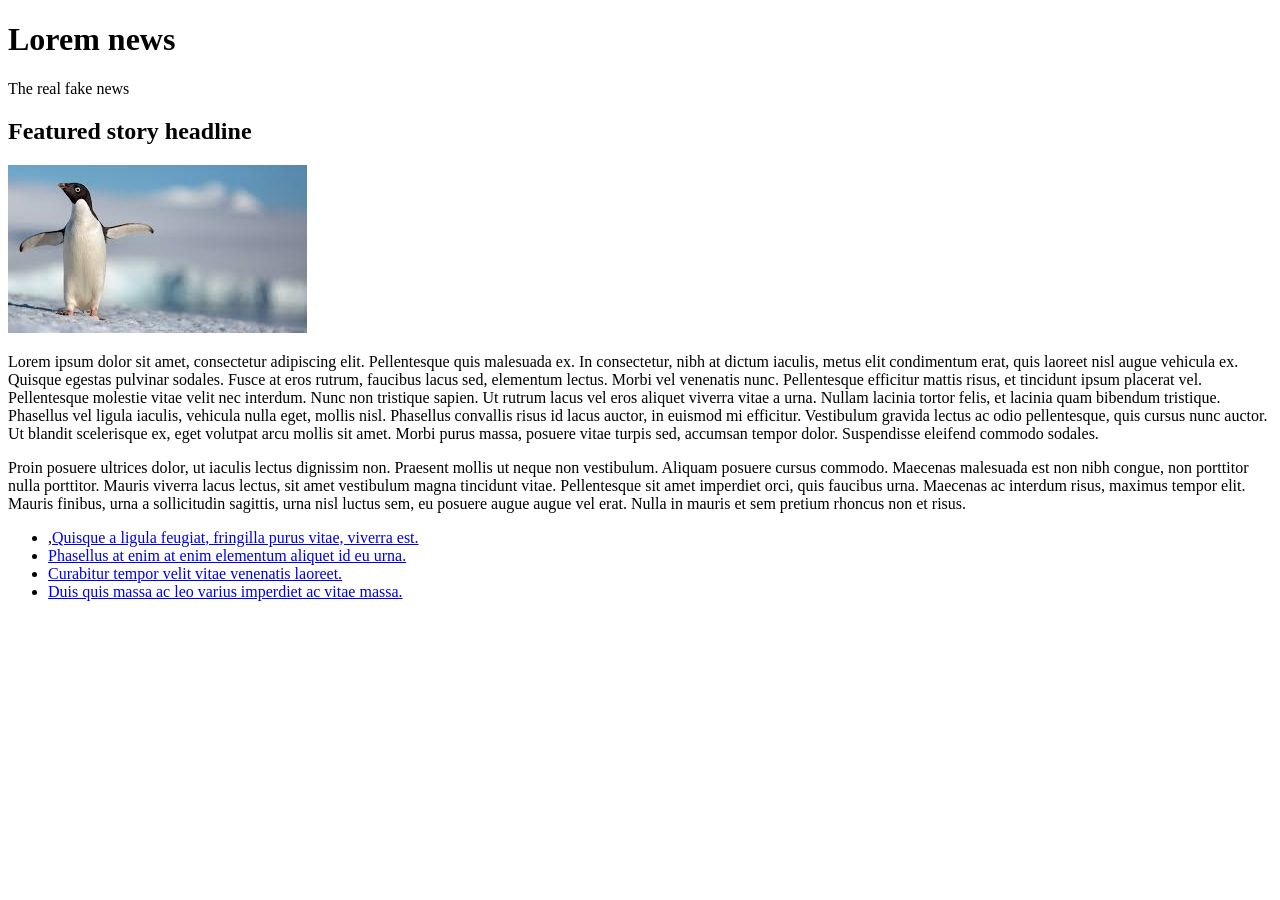
==== html/lorem.html @ c79dd784 "newsletter markup exericise" ====
<!-- newsletter markup exercise -->
<!DOCTYPE html>
<html>
  <head>
    <meta charset = "utf-8">
    <title>Lorem News</title>

  </head>
  <body>
    <header>
      <h1>Lorem news</h1>
      <span>The real fake news </span>
    </header>
    <main>
      <article class="">
         <h2> Featured story headline</h2>
         <img src="[data-uri]">
         <p>Lorem ipsum dolor sit amet, consectetur adipiscing elit. Pellentesque quis malesuada ex. In consectetur, nibh at dictum iaculis, metus elit condimentum erat, quis laoreet nisl augue vehicula ex. Quisque egestas pulvinar sodales. Fusce at eros rutrum, faucibus lacus sed, elementum lectus. Morbi vel venenatis nunc. Pellentesque efficitur mattis risus, et tincidunt ipsum placerat vel. Pellentesque molestie vitae velit nec interdum. Nunc non tristique sapien. Ut rutrum lacus vel eros aliquet viverra vitae a urna. Nullam lacinia tortor felis, et lacinia quam bibendum tristique. Phasellus vel ligula iaculis, vehicula nulla eget, mollis nisl. Phasellus convallis risus id lacus auctor, in euismod mi efficitur. Vestibulum gravida lectus ac odio pellentesque, quis cursus nunc auctor. Ut blandit scelerisque ex, eget volutpat arcu mollis sit amet. Morbi purus massa, posuere vitae turpis sed, accumsan tempor dolor. Suspendisse eleifend commodo sodales.</p>
         <p>Proin posuere ultrices dolor, ut iaculis lectus dignissim non. Praesent mollis ut neque non vestibulum. Aliquam posuere cursus commodo. Maecenas malesuada est non nibh congue, non porttitor nulla porttitor. Mauris viverra lacus lectus, sit amet vestibulum magna tincidunt vitae. Pellentesque sit amet imperdiet orci, quis faucibus urna. Maecenas ac interdum risus, maximus tempor elit. Mauris finibus, urna a sollicitudin sagittis, urna nisl luctus sem, eu posuere augue augue vel erat. Nulla in mauris et sem pretium rhoncus non et risus.</p>
      </article>
      <nav>
        <ul>
          <li>,<a href="#">Quisque a ligula feugiat, fringilla purus vitae, viverra est.</a></li>
          <li><a href="#">Phasellus at enim at enim elementum aliquet id eu urna.</a></li>
          <li><a href="#">Curabitur tempor velit vitae venenatis laoreet.</a></li>
          <li><a href="#">Duis quis massa ac leo varius imperdiet ac vitae massa.</a></li>
        </ul>
      </nav>
    </main>
  </body>
</html>
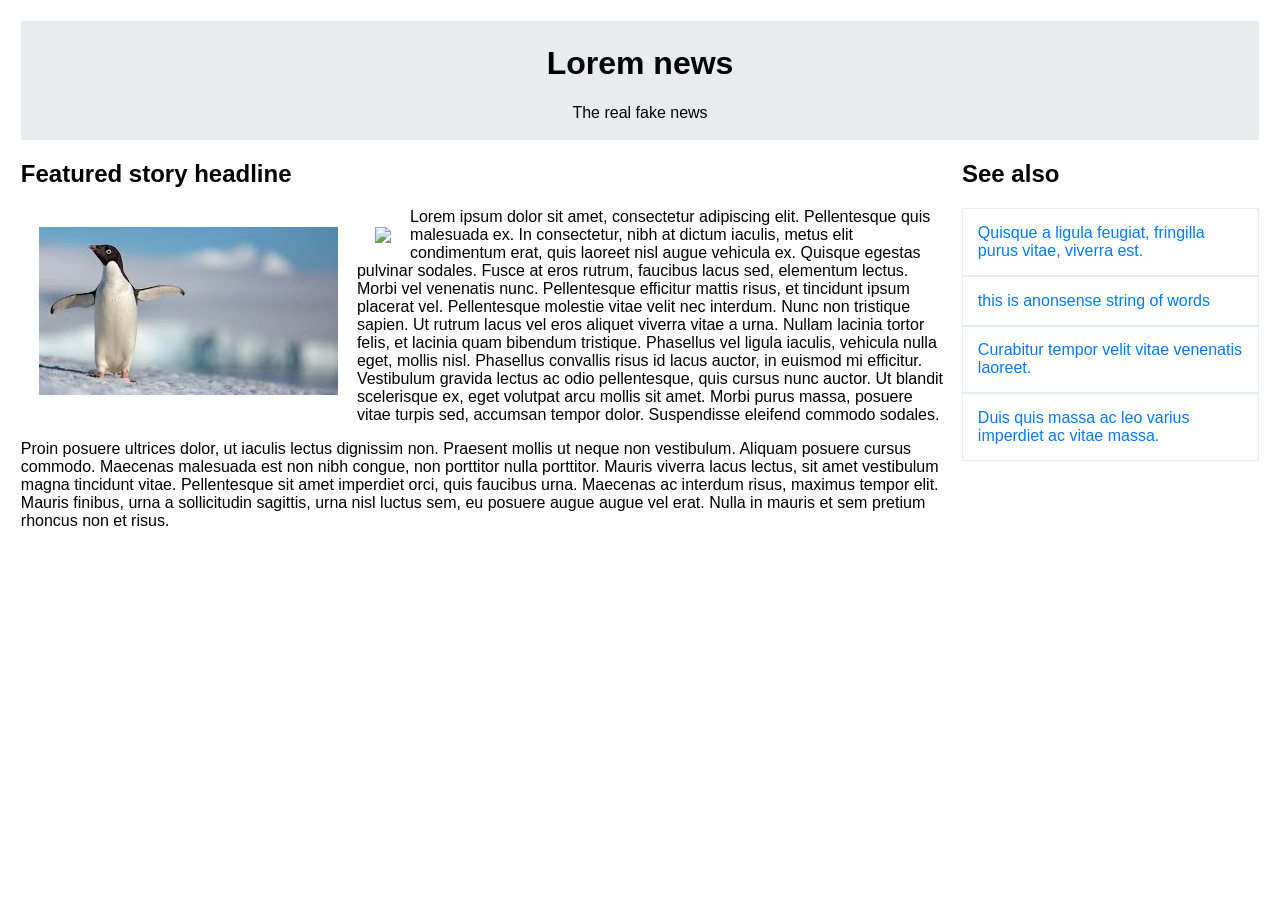
==== commit 38b10d5b: "bootstrap" ====
--- a/html/lorem.html
+++ b/html/lorem.html
@@ -4,28 +4,69 @@
   <head>
     <meta charset = "utf-8">
     <title>Lorem News</title>
+    <style>
+      body {
+        font-family: "Segoe UI", sans-serif;
+        padding: 1%
+      }
+      header{
+        background: #e9ecef;
+        text-align: center;
+        padding-top: 0.25%;
+        padding-bottom: 1.5%;
+      }
+      #motto {
+        fornt-style: italic;
+      }
+      main {
+        width: 75%;
+        float: left;
+      }
+      nav {
+        width: 24%;
+        float: right;
+      }
+      main img {
+        float: left;
+        margin: 2%;
+      }
+      nav ul{
+        list-style: none;
+        padding: 0;
+      }
+      nav li{
+        padding: 5%;
+        border: 1px solid #e9ecef;
+      }
+      .article {
+        color: #007bff;
+        text-decoration: none;
+      }
+    </style>
 
   </head>
   <body>
     <header>
       <h1>Lorem news</h1>
-      <span>The real fake news </span>
+      <span id = "motto">The real fake news </span>
     </header>
     <main>
       <article class="">
          <h2> Featured story headline</h2>
          <img src="[data-uri]">
+         <img src="http://via.placeholder.com/200x200">
          <p>Lorem ipsum dolor sit amet, consectetur adipiscing elit. Pellentesque quis malesuada ex. In consectetur, nibh at dictum iaculis, metus elit condimentum erat, quis laoreet nisl augue vehicula ex. Quisque egestas pulvinar sodales. Fusce at eros rutrum, faucibus lacus sed, elementum lectus. Morbi vel venenatis nunc. Pellentesque efficitur mattis risus, et tincidunt ipsum placerat vel. Pellentesque molestie vitae velit nec interdum. Nunc non tristique sapien. Ut rutrum lacus vel eros aliquet viverra vitae a urna. Nullam lacinia tortor felis, et lacinia quam bibendum tristique. Phasellus vel ligula iaculis, vehicula nulla eget, mollis nisl. Phasellus convallis risus id lacus auctor, in euismod mi efficitur. Vestibulum gravida lectus ac odio pellentesque, quis cursus nunc auctor. Ut blandit scelerisque ex, eget volutpat arcu mollis sit amet. Morbi purus massa, posuere vitae turpis sed, accumsan tempor dolor. Suspendisse eleifend commodo sodales.</p>
          <p>Proin posuere ultrices dolor, ut iaculis lectus dignissim non. Praesent mollis ut neque non vestibulum. Aliquam posuere cursus commodo. Maecenas malesuada est non nibh congue, non porttitor nulla porttitor. Mauris viverra lacus lectus, sit amet vestibulum magna tincidunt vitae. Pellentesque sit amet imperdiet orci, quis faucibus urna. Maecenas ac interdum risus, maximus tempor elit. Mauris finibus, urna a sollicitudin sagittis, urna nisl luctus sem, eu posuere augue augue vel erat. Nulla in mauris et sem pretium rhoncus non et risus.</p>
       </article>
-      <nav>
+    </main>
+    <nav>
+      <h2> See also</h2>
         <ul>
-          <li>,<a href="#">Quisque a ligula feugiat, fringilla purus vitae, viverra est.</a></li>
-          <li><a href="#">Phasellus at enim at enim elementum aliquet id eu urna.</a></li>
-          <li><a href="#">Curabitur tempor velit vitae venenatis laoreet.</a></li>
-          <li><a href="#">Duis quis massa ac leo varius imperdiet ac vitae massa.</a></li>
-        </ul>
-      </nav>
-    </main>
+          <li><a href="#" class = "article"> Quisque a ligula feugiat, fringilla purus vitae, viverra est.</a></li>
+          <li><a href="#" class = "article">this is anonsense string of words</a></li>
+          <li><a href="#" class = "article">Curabitur tempor velit vitae venenatis laoreet.</a></li>
+          <li><a href="#" class = "article">Duis quis massa ac leo varius imperdiet ac vitae massa.</a></li>
+      </ul>
+    </nav>
   </body>
 </html>
